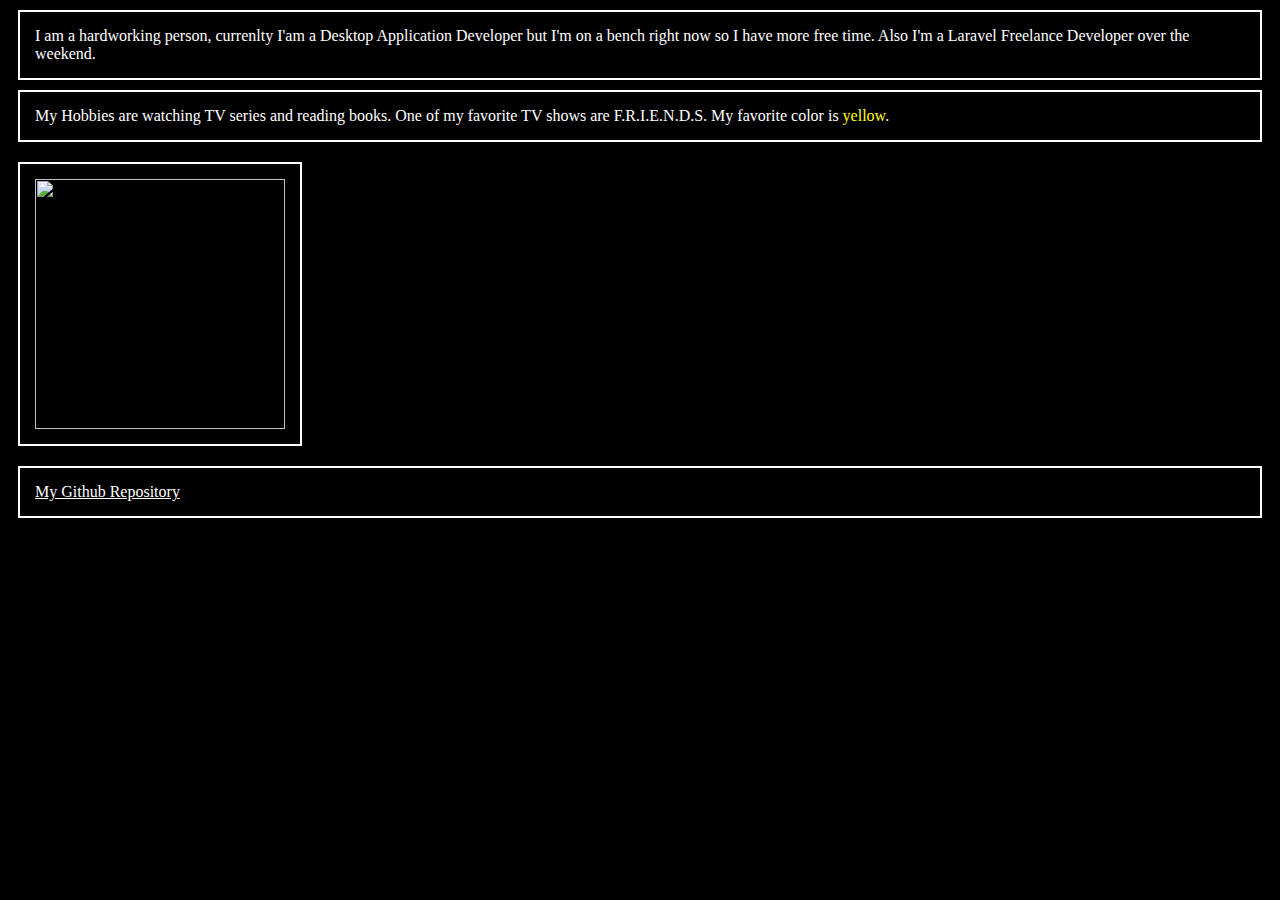
==== Training/Fricila/May30/AboutMe.html @ cfbfbcd1 "Added may30 task about HTML and CSS" ====
<!DOCTYPE html>
<html>
    <header>
        <title>About Me</title>
    </header>
    <link rel="stylesheet" href="css/style.css">
    <body>
        <p class="property-style">
            I am a hardworking person, currenlty I'am a Desktop Application Developer but I'm on a bench
            right now so I have more free time. Also I'm a Laravel Freelance Developer over the weekend.
        </p>
        <p class="property-style">
            My Hobbies are watching TV series and reading books. One of my favorite TV shows are F.R.I.E.N.D.S. 
            My favorite color is <span id="color">yellow</span>. 
        </p>
        <img class="property-style" id="image" width="250" height="250" src="../lilay.jpg">
        <p class="property-style">
            <a href="https://github.com/fgporazo/247Codecamp-Training/tree/main/Training">My Github Repository</a>
        </p>
    </body>
</html>
---- Training/Fricila/May30/css/style.css ----
* {
    background-color: black;
    color: white;
}

#color {
    color: yellow;
}

.property-style{
    position: relative;
    border: 2px solid white;
    margin: 10px;
    padding: 15px;
}

a:visited{
    color: pink;
}

a:hover {
    color:yellow;
}
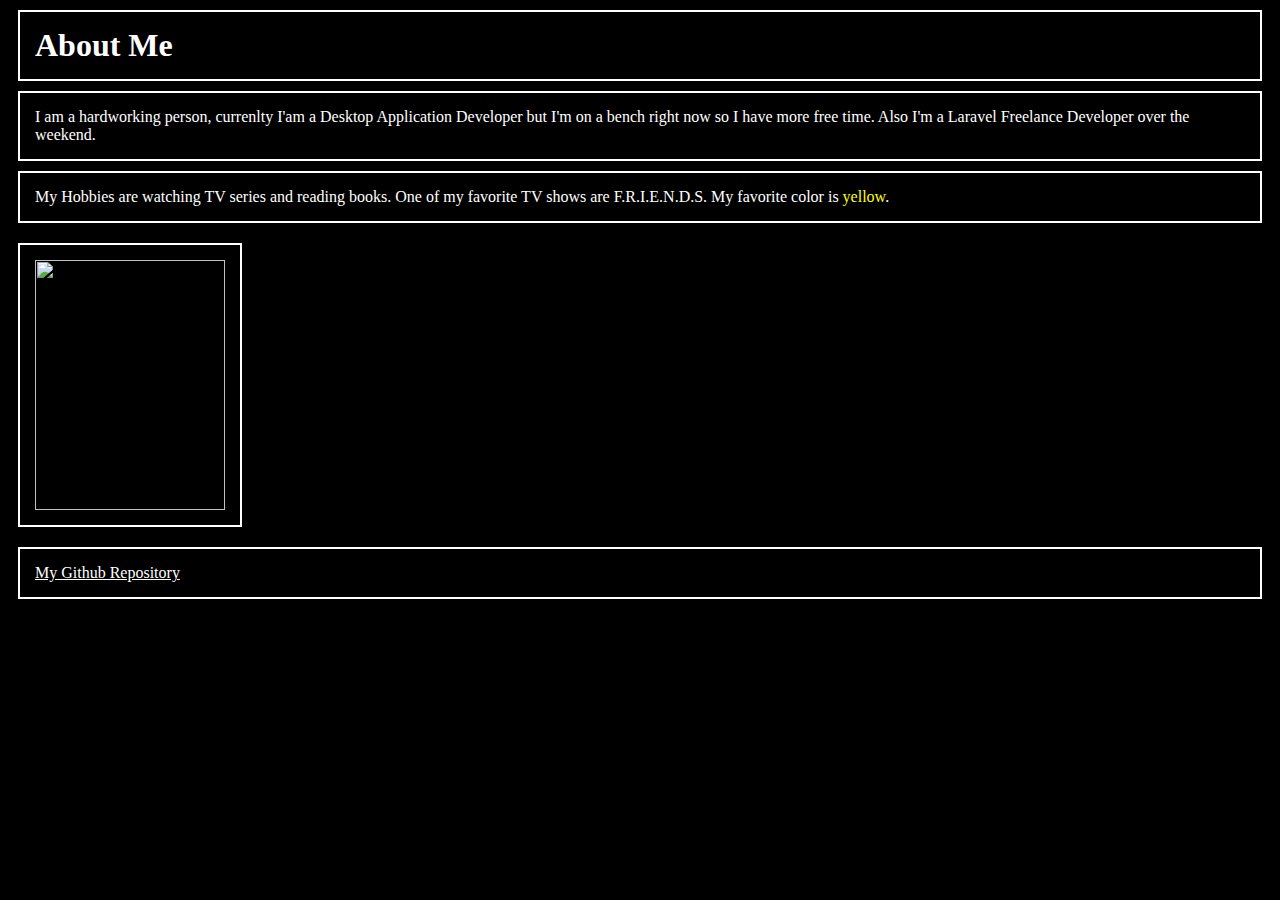
==== commit b11ef0e1: "Modified about me file by insetting H1 header" ====
--- a/Training/Fricila/May30/AboutMe.html
+++ b/Training/Fricila/May30/AboutMe.html
@@ -5,6 +5,7 @@
     </header>
     <link rel="stylesheet" href="css/style.css">
     <body>
+        <h1 class="property-style">About Me</h1>
         <p class="property-style">
             I am a hardworking person, currenlty I'am a Desktop Application Developer but I'm on a bench
             right now so I have more free time. Also I'm a Laravel Freelance Developer over the weekend.
@@ -13,7 +14,7 @@
             My Hobbies are watching TV series and reading books. One of my favorite TV shows are F.R.I.E.N.D.S. 
             My favorite color is <span id="color">yellow</span>. 
         </p>
-        <img class="property-style" id="image" width="250" height="250" src="../lilay.jpg">
+        <img class="property-style" id="image" width="190" height="250" src="../lilay.jpg">
         <p class="property-style">
             <a href="https://github.com/fgporazo/247Codecamp-Training/tree/main/Training">My Github Repository</a>
         </p>
